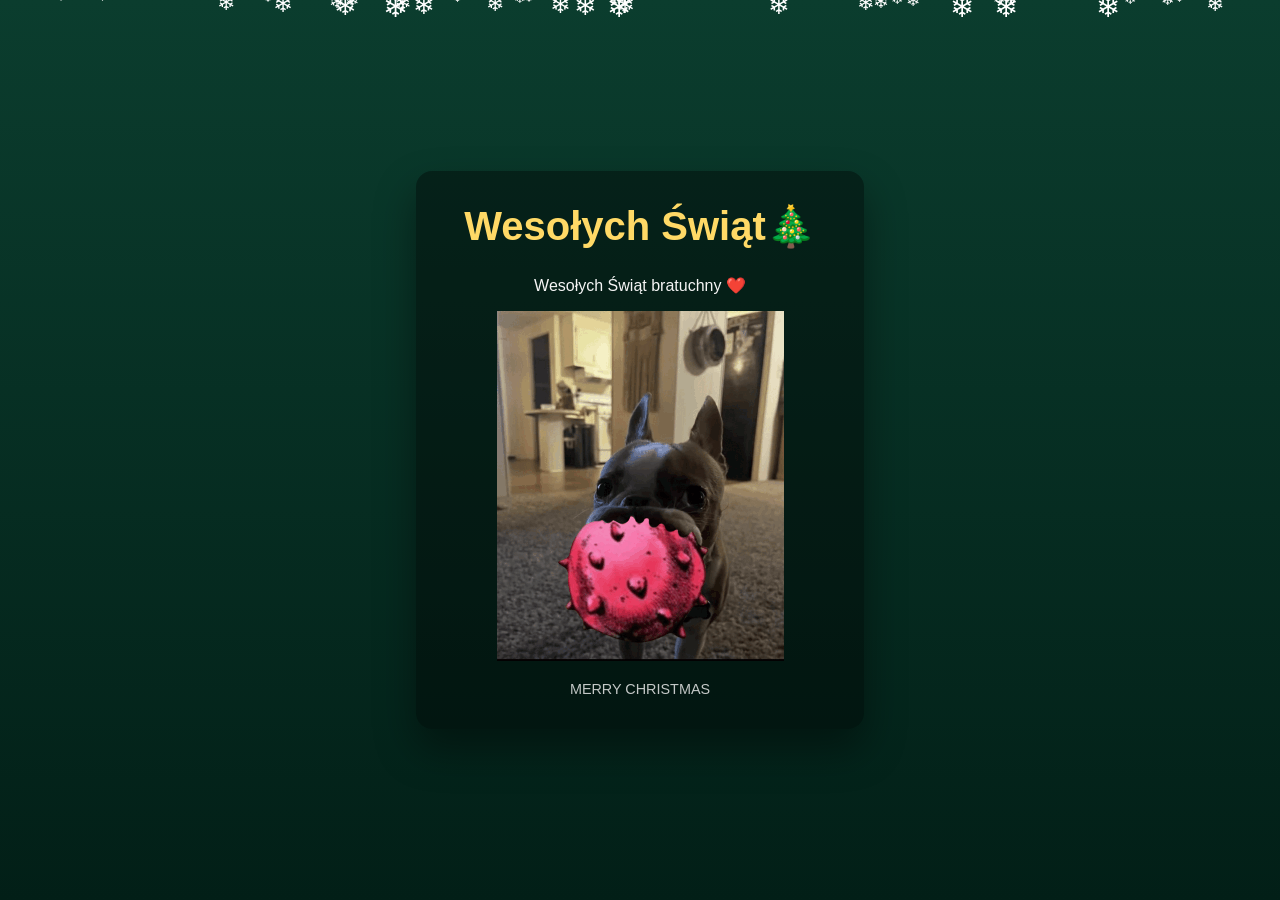
==== index.html @ fb98b33e "Update and rename Christmas.html to index.html" ====
<!DOCTYPE html>
<html lang="pl">
<head>
  <meta charset="UTF-8" />
  <meta name="viewport" content="width=device-width, initial-scale=1.0"/>
  <title>Wesołych Świąt🎄</title>
  <link rel="stylesheet" href="Christmas.css">
</head>
<body>

  <div class="card">
    <h1>Wesołych Świąt🎄</h1>
    <p>Wesołych Świąt bratuchny ❤️</p>
    <img src="roka.png" alt="Roka">
    <footer>
      MERRY CHRISTMAS
    </footer>
  </div>
  <script src="Christmas.js"></script>
</body>
</html>
---- Christmas.css ----
body {
      margin: 0;
      min-height: 100vh;
      background: linear-gradient(#0b3d2e, #021f17);
      color: #f5f5f5;
      font-family: "Segoe UI", sans-serif;
      display: flex;
      align-items: center;
      justify-content: center;
      overflow: hidden;
    }

    .card {
      background: rgba(0, 0, 0, 0.4);
      border-radius: 16px;
      padding: 2rem 3rem;
      text-align: center;
      box-shadow: 0 20px 40px rgba(0,0,0,0.4);
    }

    h1 {
      margin-top: 0;
      font-size: 2.5rem;
      color: #ffd966;
    }

    pre {
      font-family: monospace;
      font-size: 1rem;
      line-height: 1.2;
      margin: 1.5rem 0;
      color: #c8f7dc;
    }

    footer {
      margin-top: 1rem;
      font-size: 0.9rem;
      opacity: 0.8;
    }

    .snow {
      position: fixed;
      top: -10px;
      color: white;
      user-select: none;
      animation: fall linear infinite;
    }

    @keyframes fall {
      to {
        transform: translateY(110vh);
      }
    }
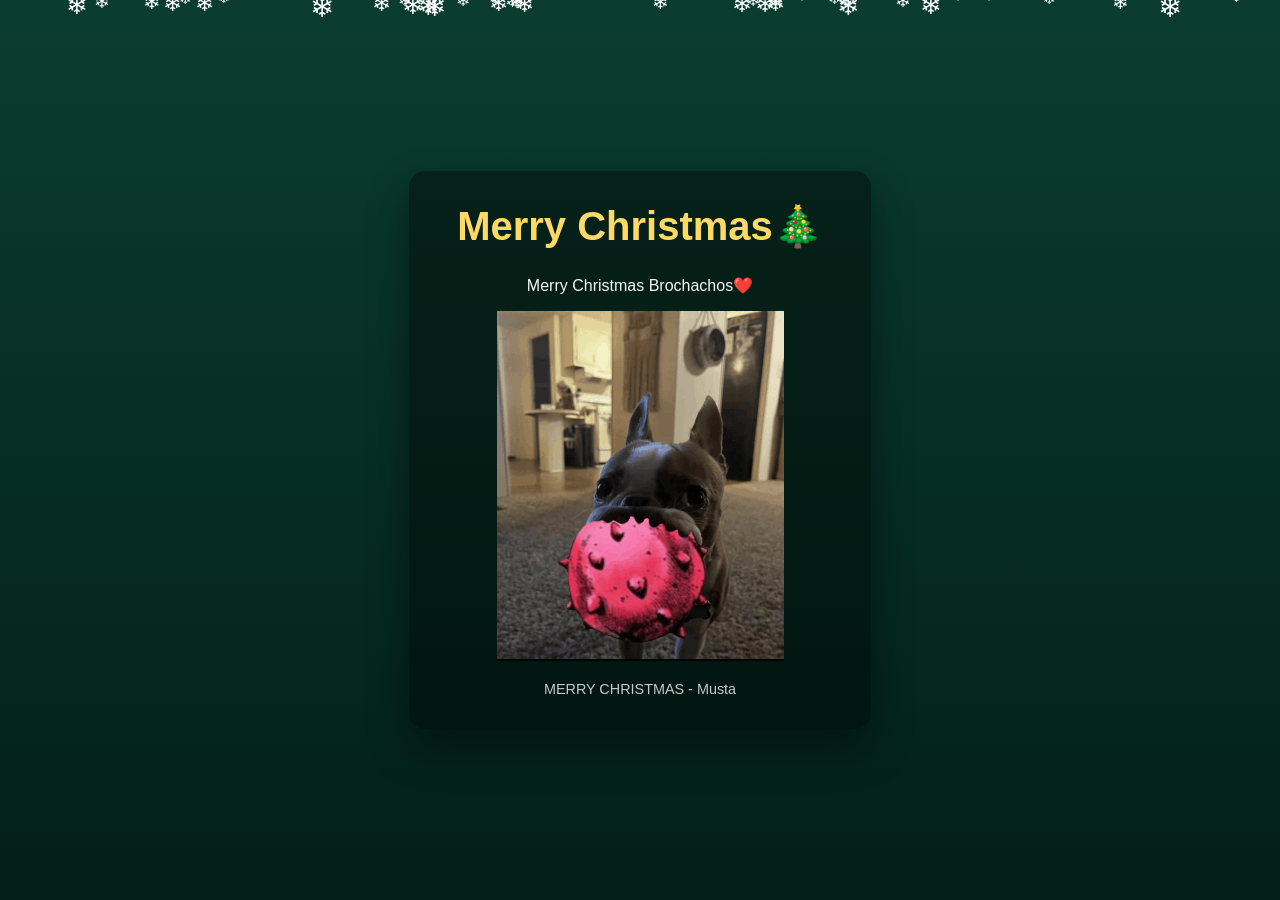
==== commit f66a98ce: "Update index.html" ====
--- a/index.html
+++ b/index.html
@@ -1,21 +1,22 @@
 <!DOCTYPE html>
-<html lang="pl">
+<html lang="eng">
 <head>
   <meta charset="UTF-8" />
   <meta name="viewport" content="width=device-width, initial-scale=1.0"/>
-  <title>Wesołych Świąt🎄</title>
+  <title>Merry Christmas Everybody🎄</title>
   <link rel="stylesheet" href="Christmas.css">
 </head>
 <body>
 
   <div class="card">
-    <h1>Wesołych Świąt🎄</h1>
-    <p>Wesołych Świąt bratuchny ❤️</p>
+    <h1>Merry Christmas🎄</h1>
+    <p>Merry Christmas Brochachos❤️</p>
     <img src="roka.png" alt="Roka">
     <footer>
-      MERRY CHRISTMAS
+      MERRY CHRISTMAS - Musta
     </footer>
   </div>
   <script src="Christmas.js"></script>
 </body>
 </html>
+
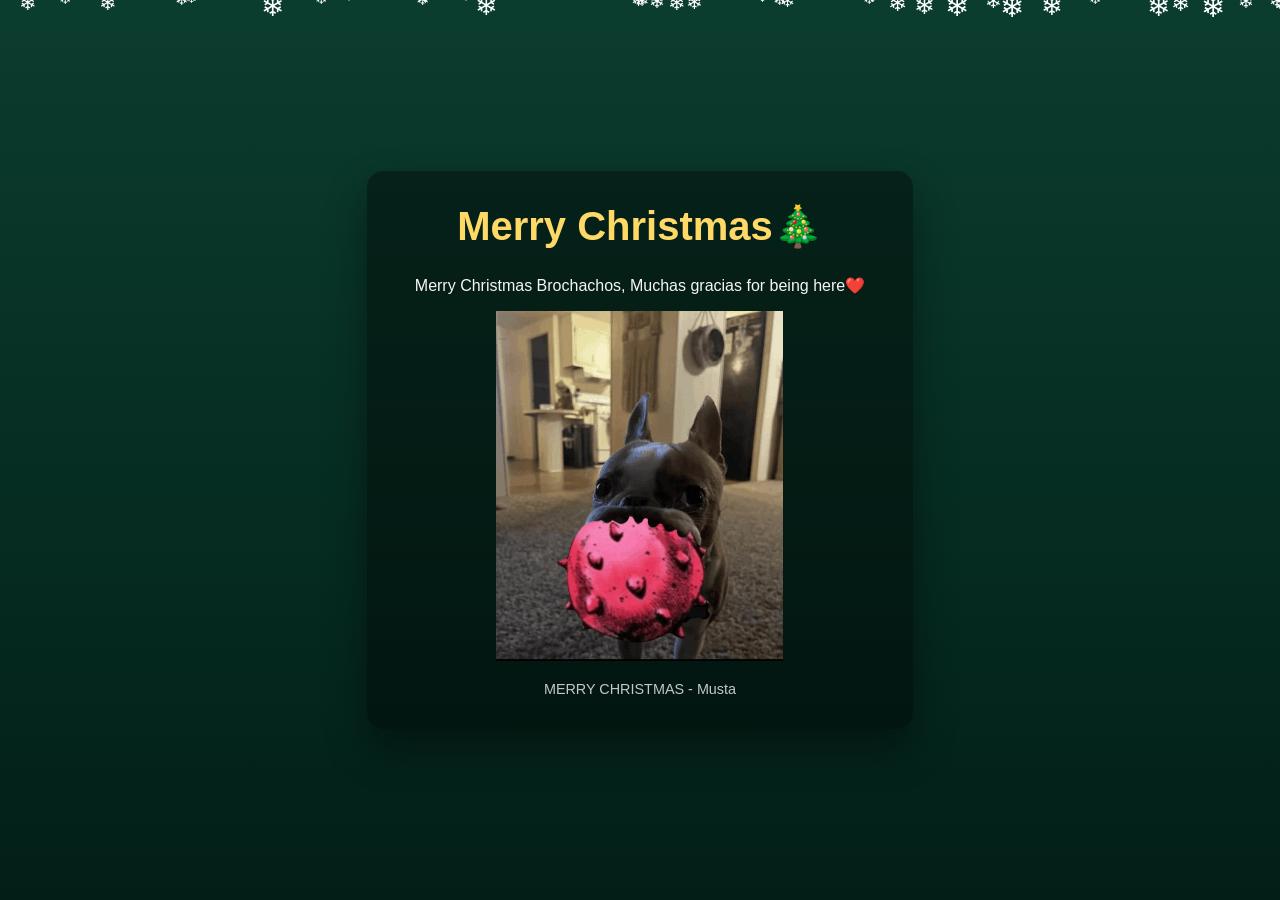
==== commit fa4e1700: "Update index.html" ====
--- a/index.html
+++ b/index.html
@@ -10,7 +10,7 @@
 
   <div class="card">
     <h1>Merry Christmas🎄</h1>
-    <p>Merry Christmas Brochachos❤️</p>
+    <p>Merry Christmas Brochachos, Muchas gracias for being here❤️</p>
     <img src="roka.png" alt="Roka">
     <footer>
       MERRY CHRISTMAS - Musta
@@ -20,3 +20,4 @@
 </body>
 </html>
 
+
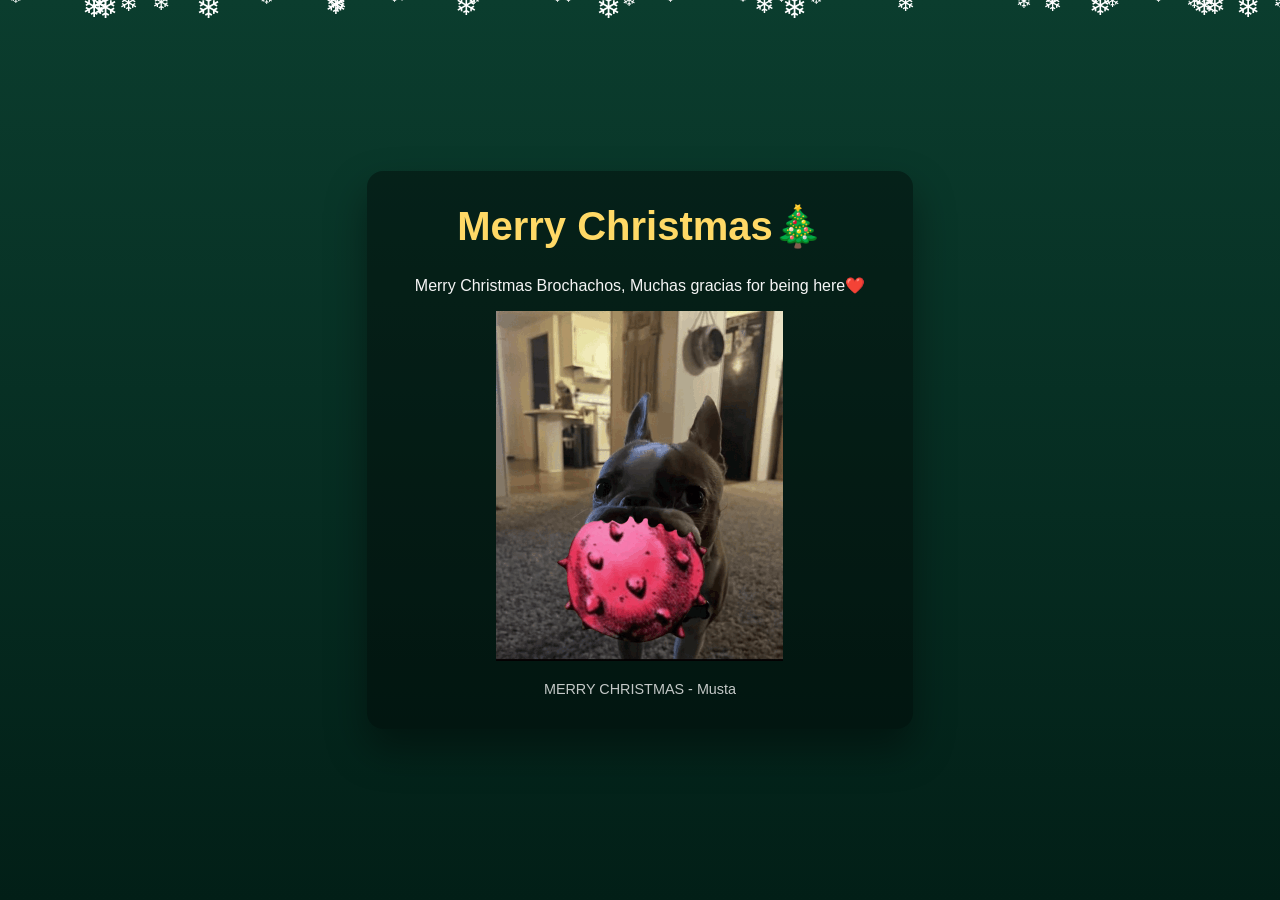
==== commit 2ed5ac97: "Update index.html" ====
--- a/index.html
+++ b/index.html
@@ -16,8 +16,12 @@
       MERRY CHRISTMAS - Musta
     </footer>
   </div>
+  <audio id="bg-music" loop>
+    <source src="christmas.mp3" type="audio/mpeg">
+  </audio>
   <script src="Christmas.js"></script>
 </body>
 </html>
 
 
+
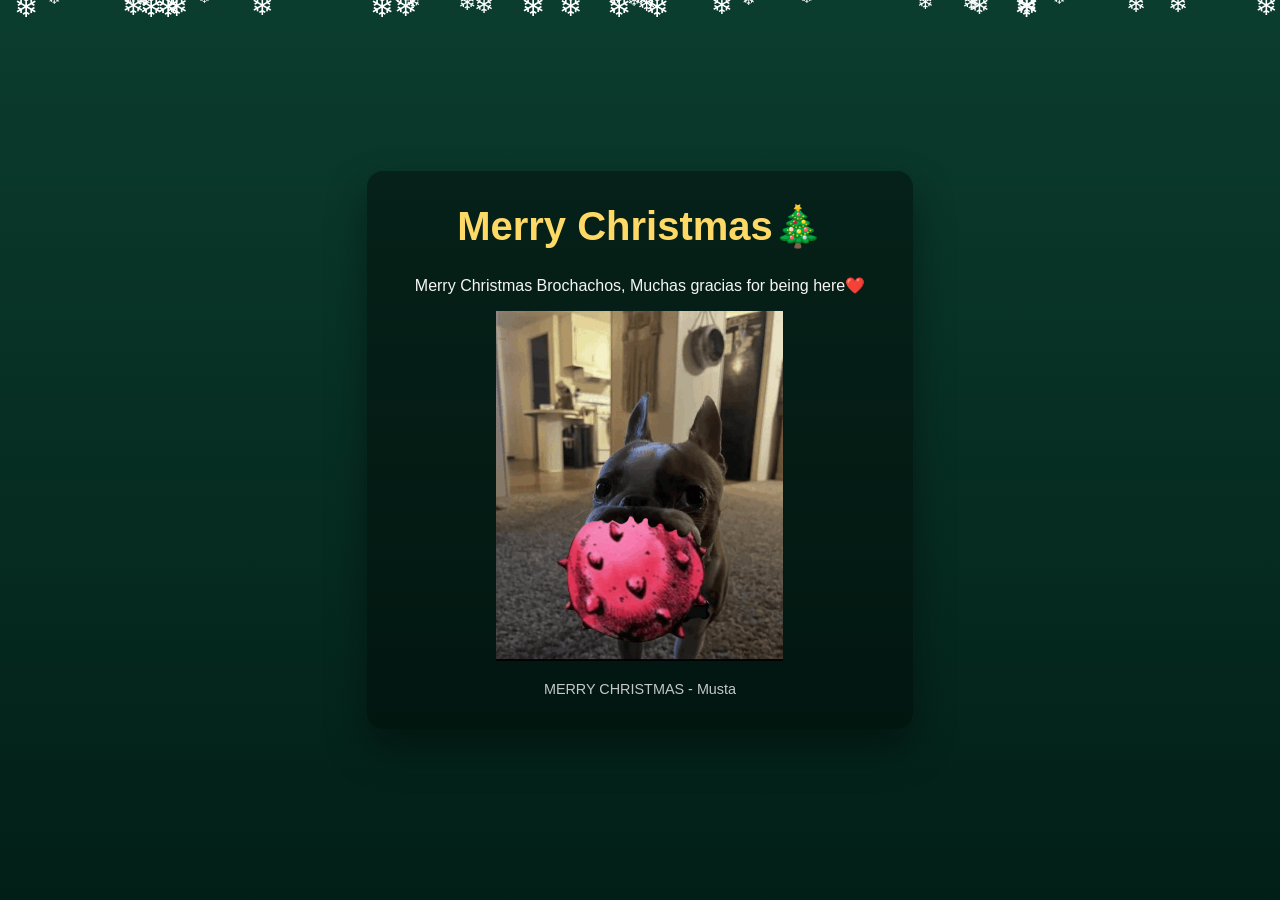
==== commit 3ae667ed: "Update index.html" ====
--- a/index.html
+++ b/index.html
@@ -17,7 +17,7 @@
     </footer>
   </div>
   <audio id="bg-music" loop>
-    <source src="christmas.mp3" type="audio/mpeg">
+    <source src="CHRISTMASSS.mp3" type="audio/mpeg">
   </audio>
   <script src="Christmas.js"></script>
 </body>
@@ -25,3 +25,4 @@
 
 
 
+
--- a/Christmas.css
+++ b/Christmas.css
@@ -50,4 +50,8 @@
       to {
         transform: translateY(110vh);
       }
-    }+
+    }
+    audio {
+      display: none;
+    }
